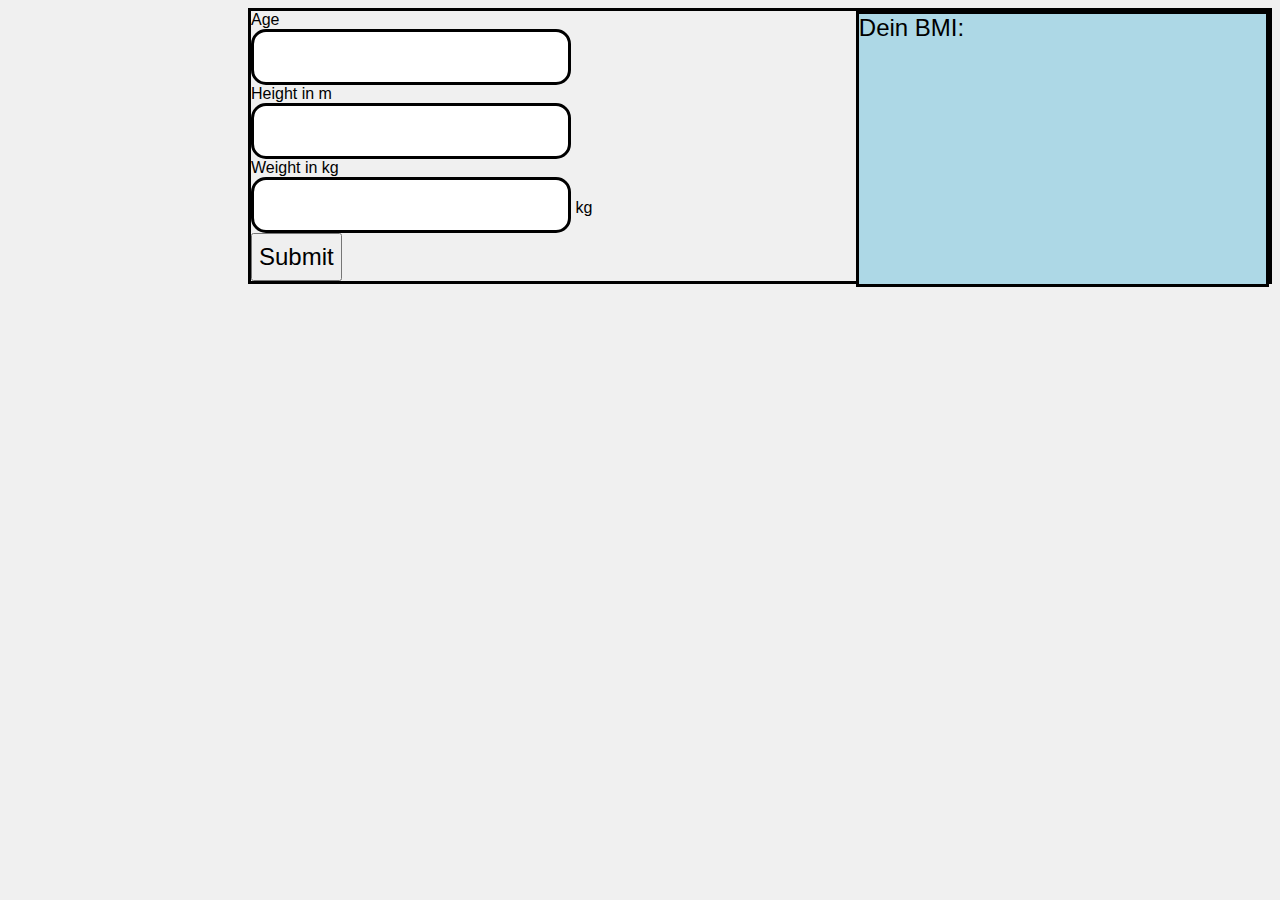
==== index.html @ b27164dd "test commit" ====
<!DOCTYPE html>
<html lang="en">
<head>
    <meta charset="UTF-8">
    <meta name="viewport" content="width=device-width, initial-scale=1.0">
    <title>BMI-Rechner</title>
    <link rel="stylesheet" href="style.css">
</head>
<body>
        <div>

            <form action="">

                <div>
                    <label for="age">Age</label> <br>
                    <input type="text" id="age">

                </div>

           
            <div>
                <label for="height">Height in m</label> <br>
                <input type="text" name="userheight" id="height">
            </div>
            <div>
                <label for="weight">Weight in kg</label> <br>
                <input type="text" name="userweight" id="weight">
                <span>kg</span>
            </div>
            <div>
                <label for="submit"></label>
                <input type="button" value="Submit" id="sub">
            </div>
            <div id="resultstyle">
            <label for="result">Dein BMI:</label>
            <div id="result"></div>

            <div id="comment"></div>
            </div>


            </form>

        </div>














    














    <script src="script.js"></script>
</body>
</html>
---- style.css ----
#sub {
    cursor: pointer;
} 

form {
    border: solid;
    text-align: start;
    margin-left: 15rem;
    position: relative;
    
}


body {
    background-color: #f0f0f0;
    font-family: 'Lucida Sans', 'Lucida Sans Regular', 'Lucida Grande', 'Lucida Sans Unicode', Geneva, Verdana, sans-serif;
}


form input {
    height: 3rem;
    width:auto;
    position: relative;
    font-size: 1.5em;




}

#height, #weight,#age {
    border-radius: 15px;
    border: solid;
    

}



#resultstyle {

    border: solid;
    width: 40%;
    position: absolute;
    top: 0;
    right: 0;
    height: 100%;
    font-size: 24px;
    background-color: lightblue;
}




#deinbmi {
    font-size: 48px;
}

#result {
    font-size: 56px;
}
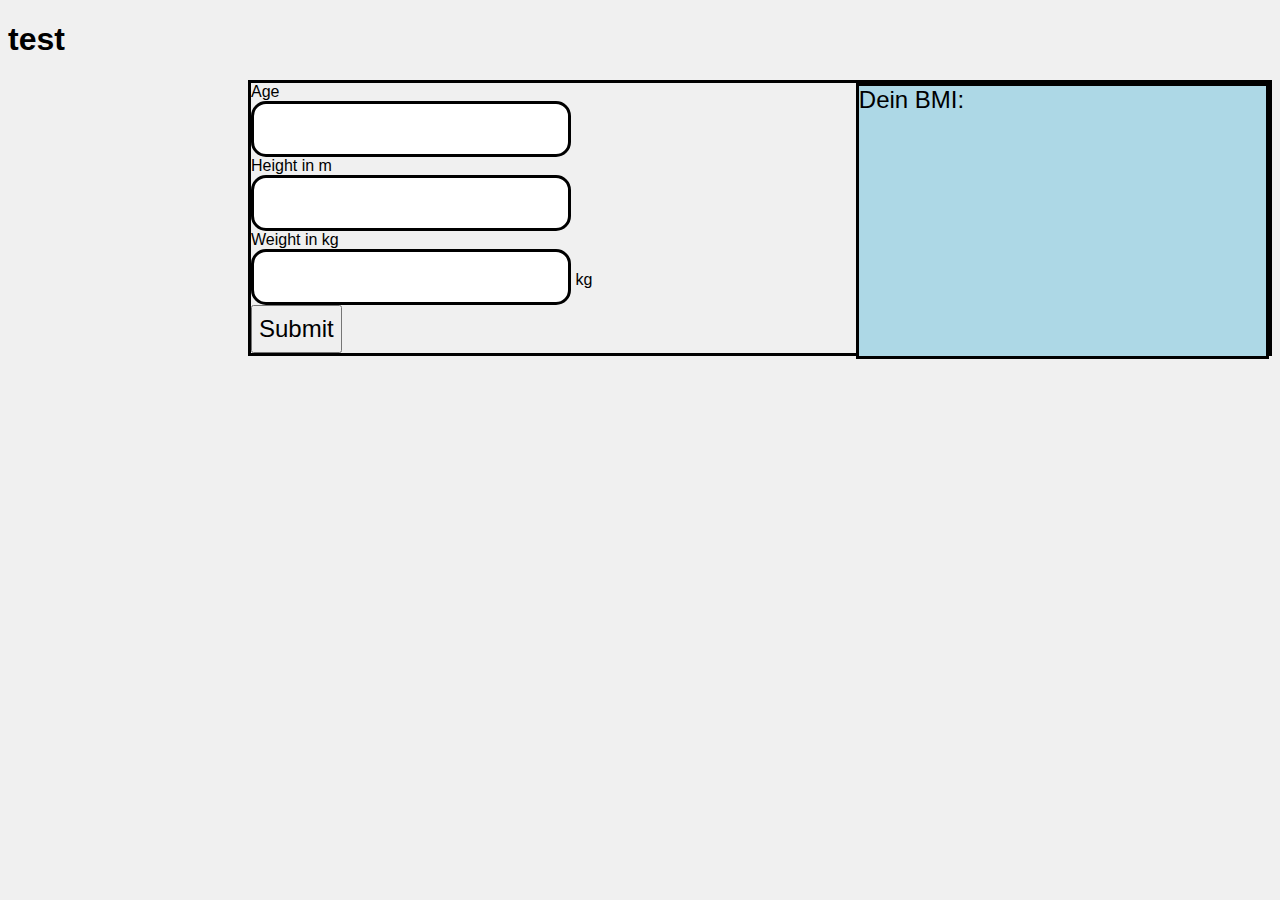
==== commit c6519531: "test commit" ====
--- a/index.html
+++ b/index.html
@@ -7,6 +7,9 @@
     <link rel="stylesheet" href="style.css">
 </head>
 <body>
+
+    <h1>test</h1>
+
         <div>
 
             <form action="">
--- a/style.css
+++ b/style.css
@@ -59,4 +59,5 @@
 
 #result {
     font-size: 56px;
+    font-weight: 700;
 }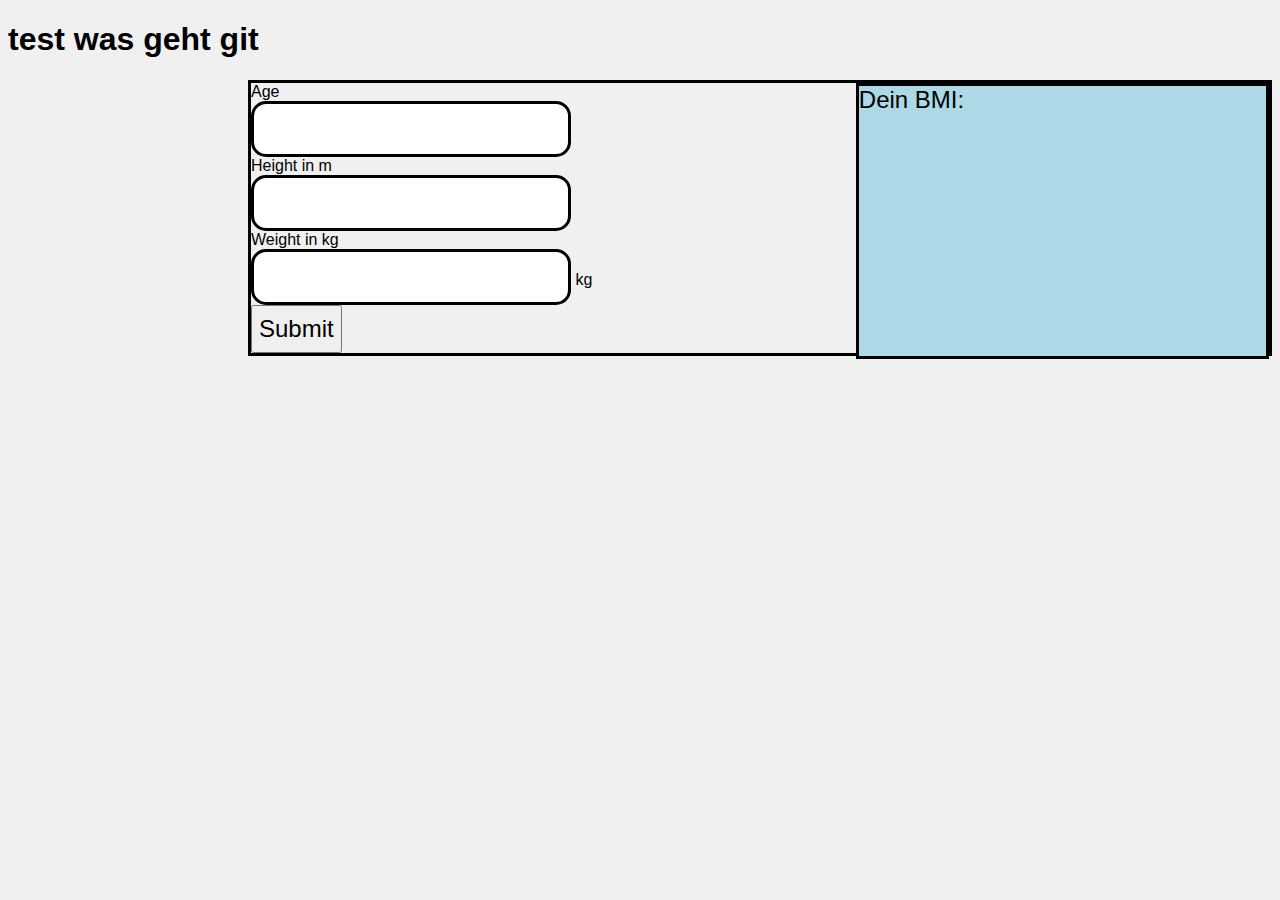
==== commit 0994b702: "test commit" ====
--- a/index.html
+++ b/index.html
@@ -8,7 +8,7 @@
 </head>
 <body>
 
-    <h1>test</h1>
+    <h1>test was geht git</h1>
 
         <div>
 
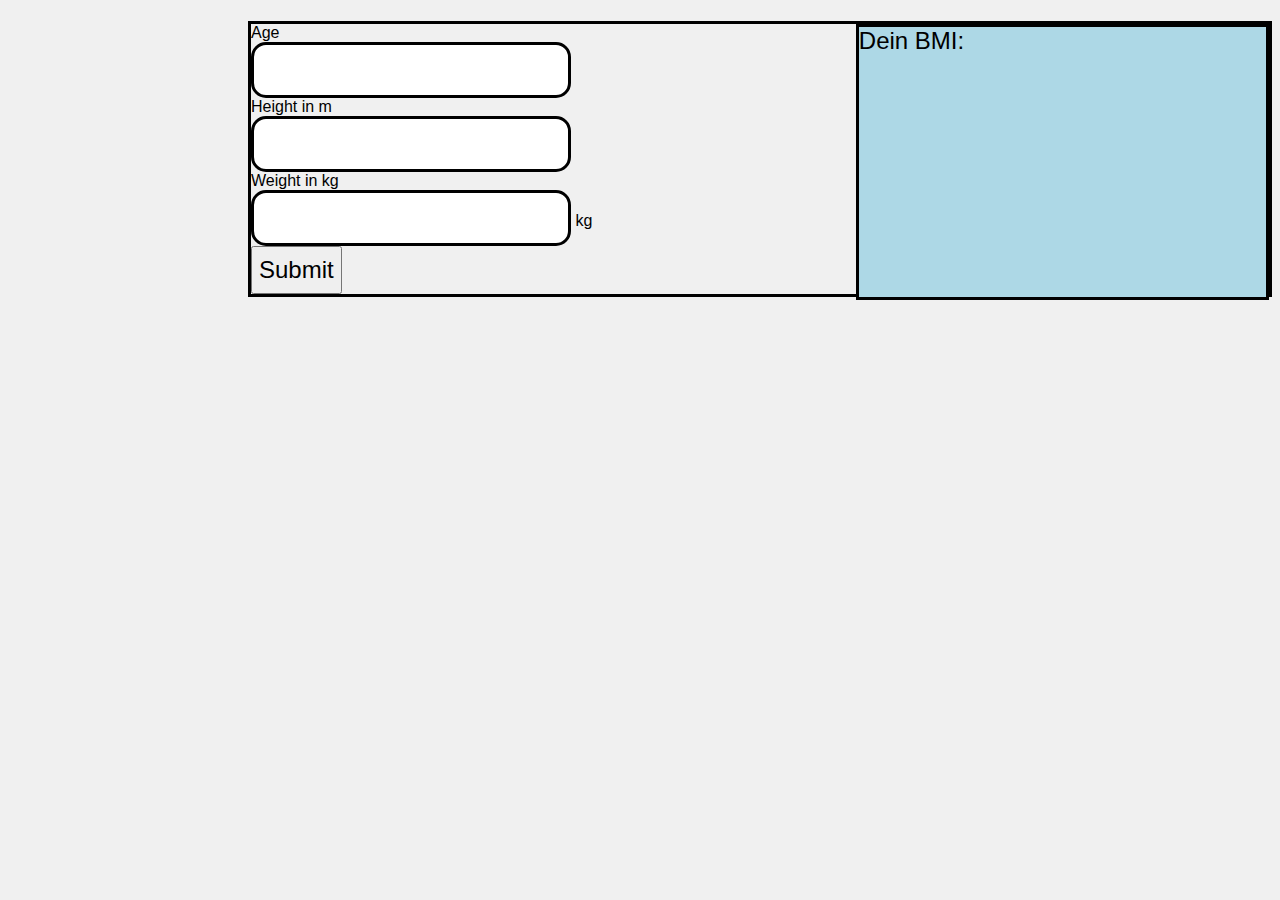
==== commit 41bf93da: "test commit" ====
--- a/index.html
+++ b/index.html
@@ -8,7 +8,7 @@
 </head>
 <body>
 
-    <h1>test was geht git</h1>
+    <h1></h1>
 
         <div>
 
